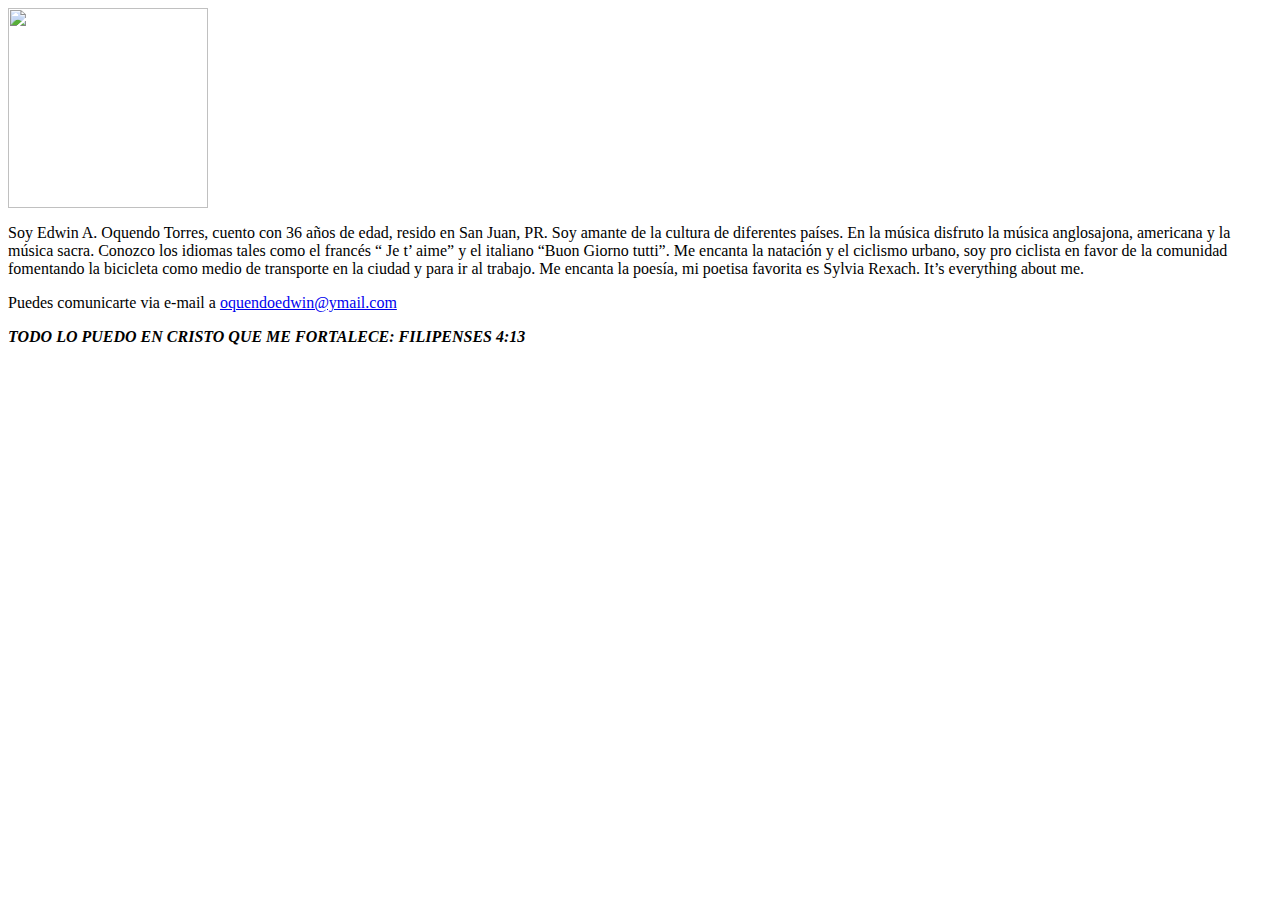
==== aboutme.html @ 38043065 "Add files via upload" ====
<html>
<head>
    
</head>
    <body>        
         
        <img src="gafas.png" width="200" height="200"/>
        <p>Soy Edwin A. Oquendo Torres, cuento con 36 años de edad, resido en San Juan, PR. Soy amante de la cultura de diferentes países. En la música disfruto la música anglosajona, americana y la música sacra. Conozco los idiomas tales como el francés “ Je t’ aime” y el italiano “Buon Giorno tutti”. Me encanta la natación y el ciclismo urbano, soy pro ciclista en favor de la comunidad fomentando la bicicleta como medio de transporte en la ciudad y para ir al trabajo. Me encanta la poesía, mi poetisa favorita es Sylvia Rexach. It’s everything about me.

        <p>Puedes comunicarte via e-mail a
            <a href="mailto:oquendoedwin@ymail.com"> oquendoedwin@ymail.com </a> </p>

       
           
        <p id="pullquote"> <b><em>TODO LO PUEDO EN CRISTO QUE ME FORTALECE: FILIPENSES 4:13</em></b></p>
    </body>
</html>
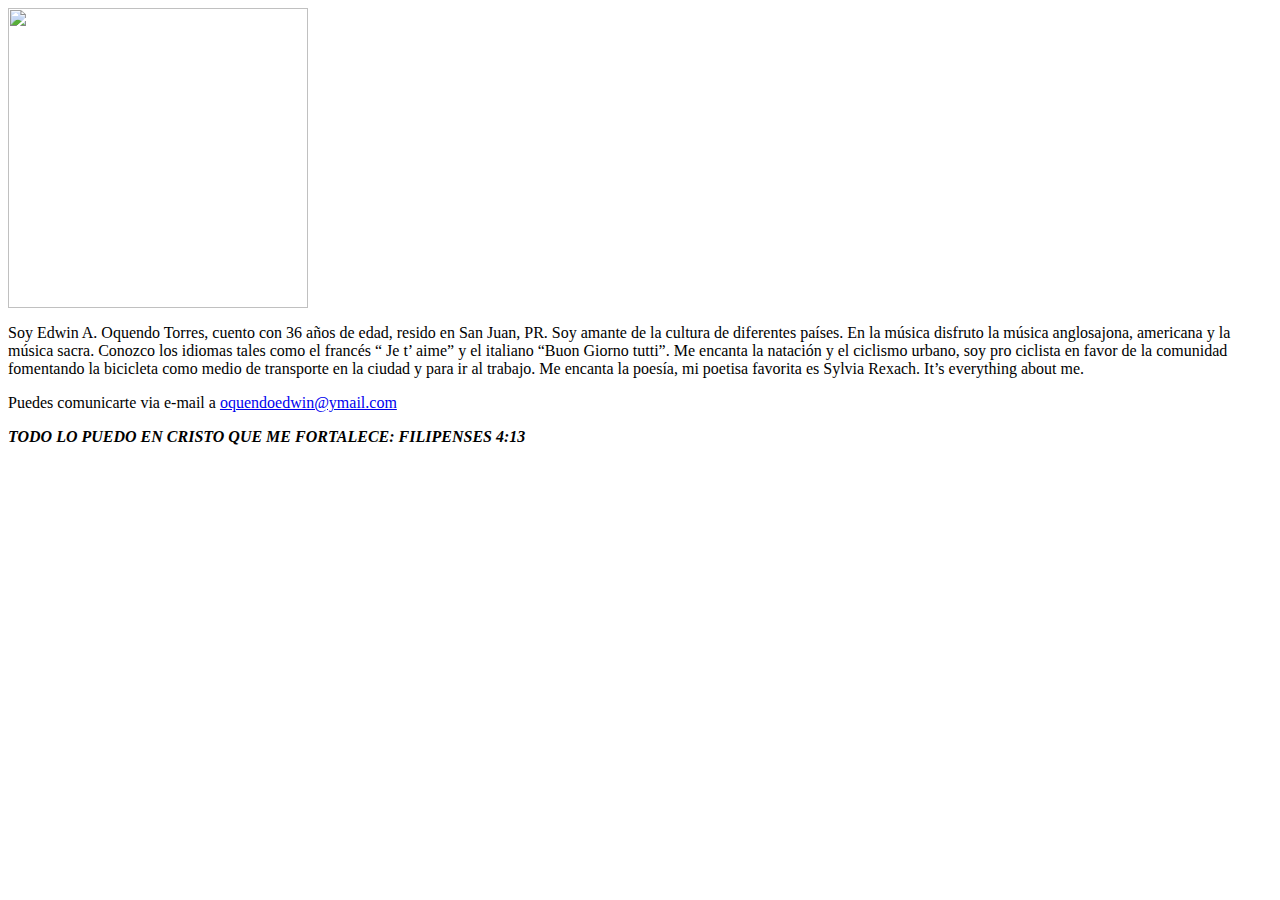
==== commit a3b51fbe: "Add files via upload" ====
--- a/aboutme.html
+++ b/aboutme.html
@@ -2,10 +2,11 @@
 <head>
     
 </head>
-    <body>        
-         
-        <img src="gafas.png" width="200" height="200"/>
+    <body> 
+
+        <img src="unspecified" width="300" height="300"/>
         <p>Soy Edwin A. Oquendo Torres, cuento con 36 años de edad, resido en San Juan, PR. Soy amante de la cultura de diferentes países. En la música disfruto la música anglosajona, americana y la música sacra. Conozco los idiomas tales como el francés “ Je t’ aime” y el italiano “Buon Giorno tutti”. Me encanta la natación y el ciclismo urbano, soy pro ciclista en favor de la comunidad fomentando la bicicleta como medio de transporte en la ciudad y para ir al trabajo. Me encanta la poesía, mi poetisa favorita es Sylvia Rexach. It’s everything about me.
+       
 
         <p>Puedes comunicarte via e-mail a
             <a href="mailto:oquendoedwin@ymail.com"> oquendoedwin@ymail.com </a> </p>
@@ -13,5 +14,6 @@
        
            
         <p id="pullquote"> <b><em>TODO LO PUEDO EN CRISTO QUE ME FORTALECE: FILIPENSES 4:13</em></b></p>
+        
     </body>
 </html>